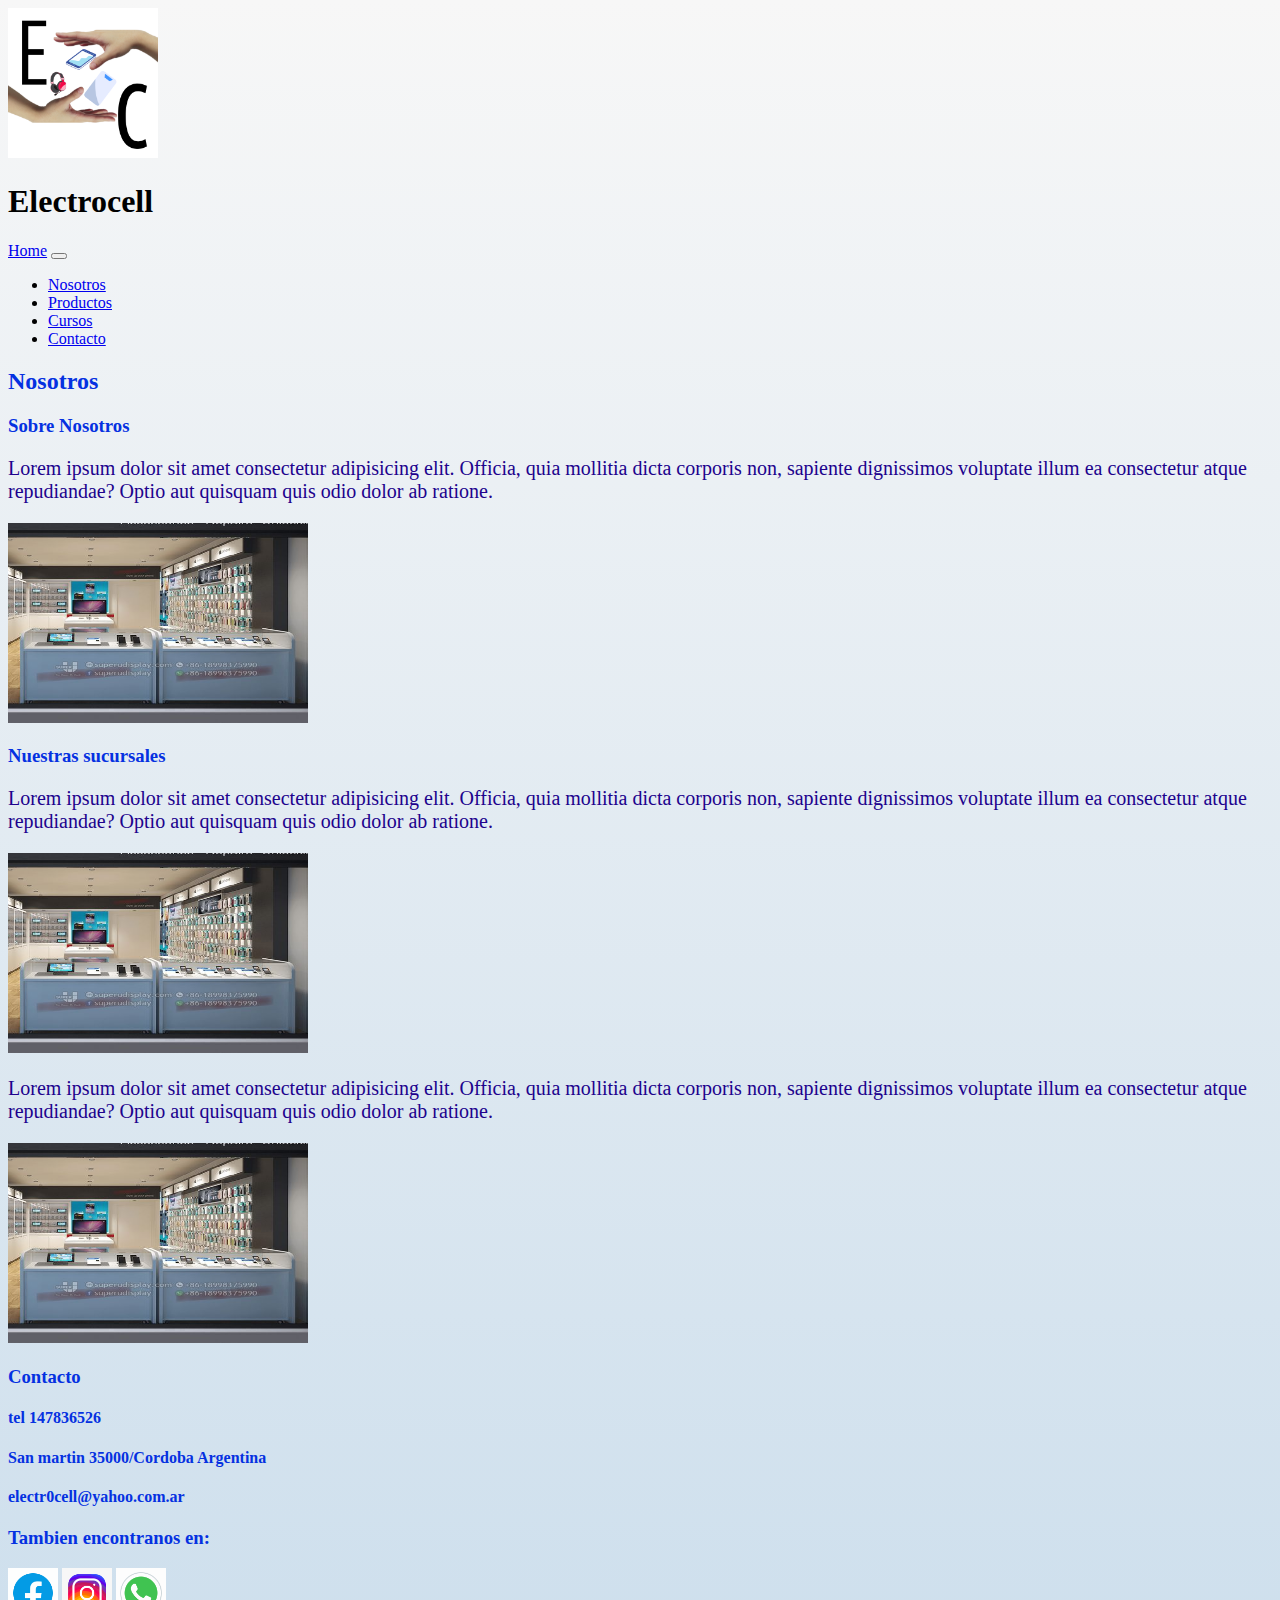
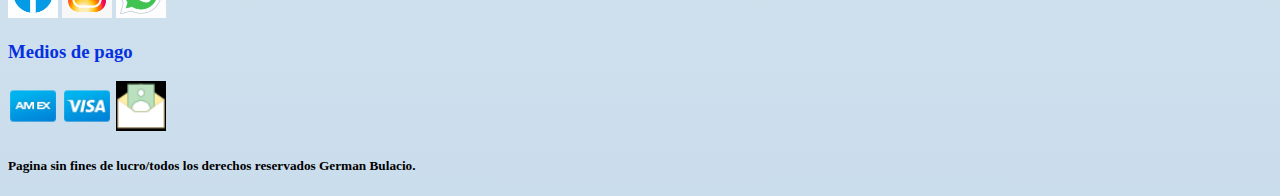
==== pages/nosotros.html @ 6647dc1a "proyecto con boost" ====
<!DOCTYPE html>
<html lang="es">
    <head>
        <meta charset="UTF-8">
        <meta http-equiv="X-UA-Compatible" content="IE=edge">
        <meta name="viewport" content="width=device-width, initial-scale=1.0">
        <link rel="stylesheet" href="https://cdn.jsdelivr.net/npm/bootstrap@4.6.1/dist/css/bootstrap.min.css" integrity="sha384-zCbKRCUGaJDkqS1kPbPd7TveP5iyJE0EjAuZQTgFLD2ylzuqKfdKlfG/eSrtxUkn" crossorigin="anonymous">
        <link rel="stylesheet" href="../main.css"/>
        <title>Nosotros</title>
    </head>
<body class="container-fluid">
    <header class="row bg-dark" style="height:auto">
        
        <div class="col-sm-12 col-md-6 col-lg-4">
            <img class="img-fluid rounded"  width="150" height="150" src="/multi/Electrocell-logo.png" alt="logo">
        </div>
   
    <div class="col-sm-12 col-md-6 col-lg-4">
        <h1 class="text-center">Electrocell</h1>
    </div>

    <div class="bg-dark col-sm-12 col-md-6 col-lg-4"> 
        <nav class="navbar navbar-expand-md bg-dark navbar-dark">
            <a class="btn-dark navbar-brand" href="../index.html">Home</a>
            <button class="navbar-toggler" type="button" data-toggle="collapse" data-target="#collapsibleNavbar">
              <span class="navbar-toggler-icon"></span>
            </button>
            <div class="collapse navbar-collapse" id="collapsibleNavbar">
              <ul class="navbar-nav">                       
                <li class="nav-item"><a  class="nav-link" href="nosotros.html">Nosotros</a></li>
                <li class="nav-item"><a  class="nav-link" href="productos.html">Productos</a></li>
                <li class="nav-item"><a  class="nav-link" href="cursos.html">Cursos</a></li>
                <li class="nav-item"><a  class="nav-link" href="contacto.html">Contacto</a></li>
            </ul>                   
        </nav>
    </div> 
</header>
    <main class="container-fluid">
        <div class="text-center">
             <h2 class="col-12">Nosotros</h2>
        </div>
         <section class="col-12">
       
                <h3 class="texto-left">Sobre Nosotros</h3>
             
            <div class="row">
            <div class="d-flex justify-content-center col-lg-8 col-md-6 col-sm-12">
                <p>Lorem ipsum dolor sit amet consectetur adipisicing elit. Officia, quia mollitia dicta corporis non, sapiente dignissimos voluptate illum ea consectetur 
                    atque repudiandae? Optio aut quisquam quis odio dolor ab ratione.</p>
           </div>
           <div class="d-flex col-lg-4 col-md-6 col-sm-12">
            <img class="img-fluid img-thumbnail" width="300" height="200" src="/multi/lc foto.png"alt="foto de fachada local">
           </div>
           </div>
           <h3 class="texto-left">Nuestras sucursales</h3>
           <div class="row">
        <div class="d-flex justify-content-center col-lg-8 col-md-6 col-sm-12">
            <p>Lorem ipsum dolor sit amet consectetur adipisicing elit. Officia, quia mollitia dicta corporis non, sapiente dignissimos voluptate illum ea consectetur 
                atque repudiandae? Optio aut quisquam quis odio dolor ab ratione.</p>
        </div>        
        <div class="d-flex col-lg-4 col-md-6 col-sm-12">
            <img class="img-fluid img-thumbnail" width="300" height="200" src="/multi/lc foto.png"alt="foto de fachada local">
        </div>

        </div>
        <div class="row">
        <div class="d-flex justify-content-center col-lg-8 col-md-6 col-sm-12">
        <p>Lorem ipsum dolor sit amet consectetur adipisicing elit. Officia, quia mollitia dicta corporis non, sapiente dignissimos voluptate illum ea consectetur 
            atque repudiandae? Optio aut quisquam quis odio dolor ab ratione.</p>
        </div>
        <div class="d-flex col-lg-4 col-md-6 col-sm-12">
            <img class="img-fluid img-thumbnail" width="300" height="200" src="/multi/lc foto.png"alt="foto de fachada local">
        </div>
        </div>       
        </section>                 
</main>
<footer class="container-fluid">
    <section class="row bg-dark" style="height:auto"">
    <div class="bg-dark col-sm-12 col-md-6 col-lg-4">
        <h3 class="text-left text-success">Contacto</h3>
        <h4 class="text-left">tel 147836526</h4>
        <h4 class="text-left">San martin 35000/Cordoba Argentina</h4>
        <h4 class="text-left">electr0cell@yahoo.com.ar</h4>
    </div>
    <div class="bg-dark col-sm-12 col-md-6 col-lg-4">
        <h3 class="text-center text-success">Tambien encontranos en:</h3>
        <div class="d-flex justify-content-around">
            <img  src="/multi/icons/icons8-facebook-circled.gif" width="50" height="50"alt="icono face">
            <img  src="/multi/icons/icons8-instagram.gif" width="50" height="50"alt="icono in">
            <img  src="/multi/icons/icons8-whatsapp.gif" width="50" height="50"alt="icono whatss">
        </div>
    </div>
    <div class=" bg-dark col-sm-12 col-md-6 col-lg-4">
        <h3 class="text-center text-success">Medios de pago</h3>
        <div class="d-flex justify-content-around">
           <img  src="/multi/icons/icons8-american-express-48.png" width="50" height="50" alt="icono amex">
           <img  src="/multi/icons/icons8-visa-48.png" width="50" height="50" alt="icn visa">
           <img  src="/multi/icons/icons8-money-transfer-40.png" width="50" height="50" alt="icono whatss">
        </div>
    </div>
    </section>
    <h5>Pagina sin fines de lucro/todos los derechos reservados German Bulacio.</h5>
    <script src="https://cdn.jsdelivr.net/npm/jquery@3.5.1/dist/jquery.slim.min.js" integrity="sha384-DfXdz2htPH0lsSSs5nCTpuj/zy4C+OGpamoFVy38MVBnE+IbbVYUew+OrCXaRkfj" crossorigin="anonymous"></script>
    <script src="https://cdn.jsdelivr.net/npm/popper.js@1.16.1/dist/umd/popper.min.js" integrity="sha384-9/reFTGAW83EW2RDu2S0VKaIzap3H66lZH81PoYlFhbGU+6BZp6G7niu735Sk7lN" crossorigin="anonymous"></script>
    <script src="https://cdn.jsdelivr.net/npm/bootstrap@4.6.1/dist/js/bootstrap.min.js" integrity="sha384-VHvPCCyXqtD5DqJeNxl2dtTyhF78xXNXdkwX1CZeRusQfRKp+tA7hAShOK/B/fQ2" crossorigin="anonymous"></script>
</footer>     
</body>
</html>
---- main.css ----
h1{
    color: #000;
}
h2,h3,h4{
    color: rgb(5, 49, 225);
}
p{
    font-size: 20px;
    color: rgb(32, 2, 141);  
}
body{
    background: rgb(247,247,247);
    background: linear-gradient(180deg, rgba(247,247,247,1) 0%, rgba(202,221,236,1) 100%);
}
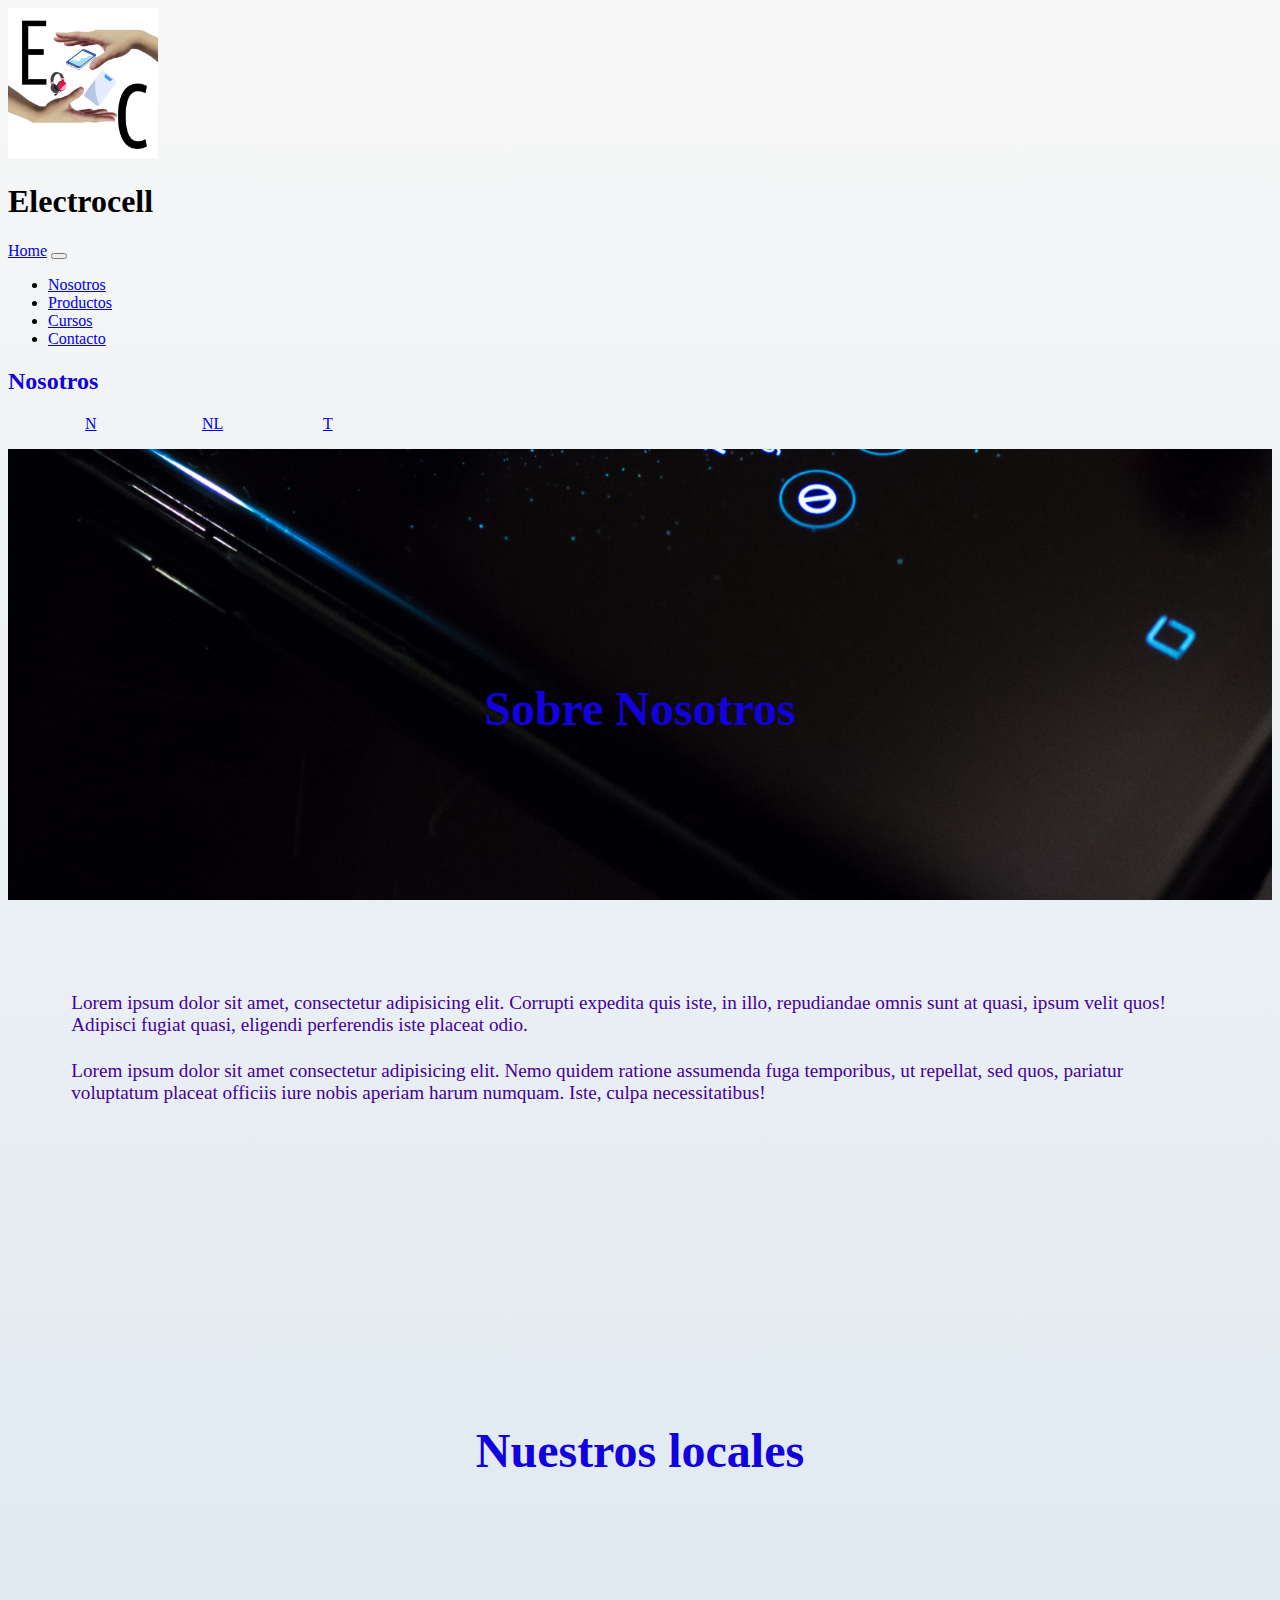
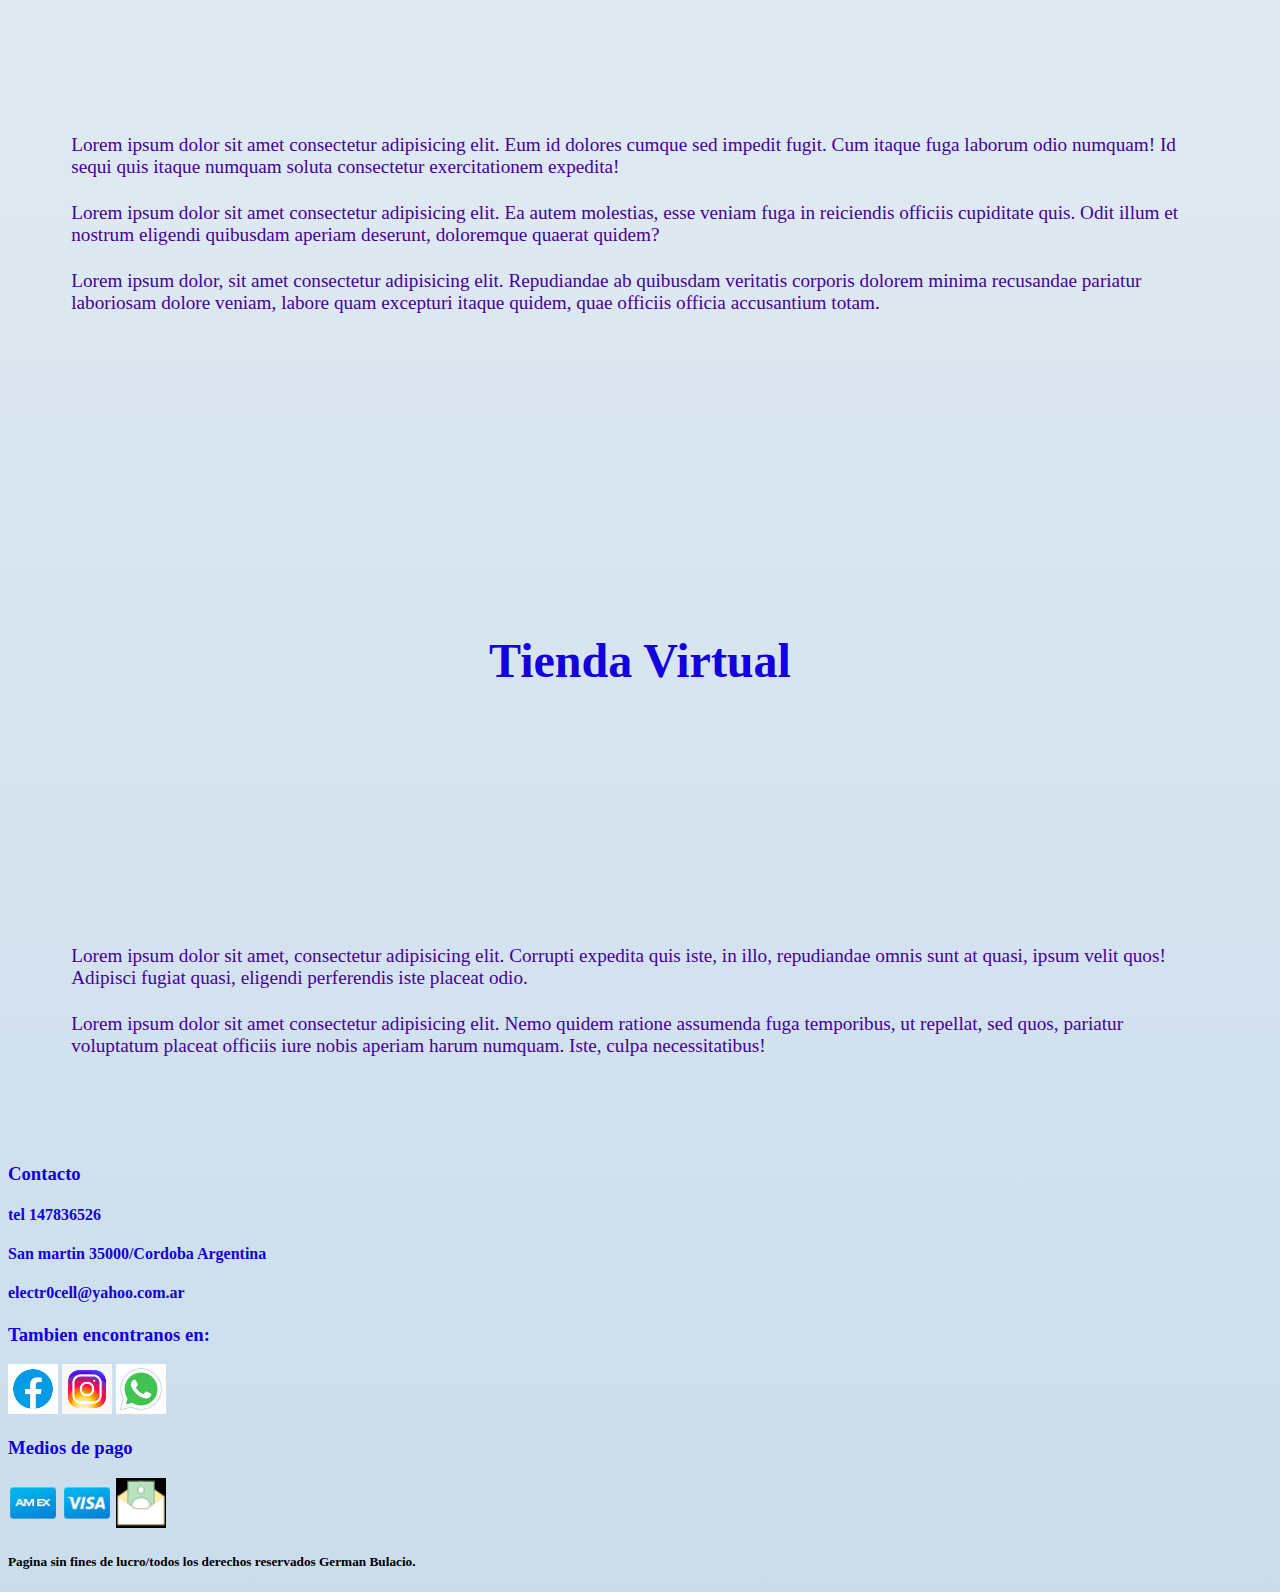
==== commit f515bbb3: "cambio en nosostros px" ====
--- a/pages/nosotros.html
+++ b/pages/nosotros.html
@@ -35,44 +35,56 @@
         </nav>
     </div> 
 </header>
-    <main class="container-fluid">
+<main class="container-fluid">
         <div class="text-center">
              <h2 class="col-12">Nosotros</h2>
         </div>
-         <section class="col-12">
-       
-                <h3 class="texto-left">Sobre Nosotros</h3>
-             
-            <div class="row">
-            <div class="d-flex justify-content-center col-lg-8 col-md-6 col-sm-12">
-                <p>Lorem ipsum dolor sit amet consectetur adipisicing elit. Officia, quia mollitia dicta corporis non, sapiente dignissimos voluptate illum ea consectetur 
-                    atque repudiandae? Optio aut quisquam quis odio dolor ab ratione.</p>
-           </div>
-           <div class="d-flex col-lg-4 col-md-6 col-sm-12">
-            <img class="img-fluid img-thumbnail" width="300" height="200" src="/multi/lc foto.png"alt="foto de fachada local">
-           </div>
-           </div>
-           <h3 class="texto-left">Nuestras sucursales</h3>
-           <div class="row">
-        <div class="d-flex justify-content-center col-lg-8 col-md-6 col-sm-12">
-            <p>Lorem ipsum dolor sit amet consectetur adipisicing elit. Officia, quia mollitia dicta corporis non, sapiente dignissimos voluptate illum ea consectetur 
-                atque repudiandae? Optio aut quisquam quis odio dolor ab ratione.</p>
-        </div>        
-        <div class="d-flex col-lg-4 col-md-6 col-sm-12">
-            <img class="img-fluid img-thumbnail" width="300" height="200" src="/multi/lc foto.png"alt="foto de fachada local">
-        </div>
-
-        </div>
-        <div class="row">
-        <div class="d-flex justify-content-center col-lg-8 col-md-6 col-sm-12">
-        <p>Lorem ipsum dolor sit amet consectetur adipisicing elit. Officia, quia mollitia dicta corporis non, sapiente dignissimos voluptate illum ea consectetur 
-            atque repudiandae? Optio aut quisquam quis odio dolor ab ratione.</p>
-        </div>
-        <div class="d-flex col-lg-4 col-md-6 col-sm-12">
-            <img class="img-fluid img-thumbnail" width="300" height="200" src="/multi/lc foto.png"alt="foto de fachada local">
-        </div>
-        </div>       
-        </section>                 
+        <div>
+            <section class="sct1">
+                <div class="nav1">
+                    <ul class="ul1">
+                        <li class="li1"><a href="#m">N</a></li>
+                        <li class="li1"><a href="#p">NL</a></li>
+                        <li class="li1"><a href="#c">T</a></li>
+                    </ul>
+                </div>
+            </section>	
+                <div class="main1">
+                    <article class="content">
+                            <div class="parallax img-uno" id="m">
+                                <div class="texto-interior">
+                                    <h2 id="m">Sobre Nosotros</h2>
+                                </div>
+                            </div>
+                            <div class="texto">
+                                <p class="prr1">Lorem ipsum dolor sit amet, consectetur adipisicing elit. Corrupti expedita quis iste, in illo, repudiandae omnis sunt at quasi, ipsum velit quos! Adipisci fugiat quasi, eligendi perferendis iste placeat odio.</p>
+                                <p class="prr1">Lorem ipsum dolor sit amet consectetur adipisicing elit. Nemo quidem ratione assumenda fuga temporibus, ut repellat, sed quos, pariatur voluptatum placeat officiis iure nobis aperiam harum numquam. Iste, culpa necessitatibus!</p>
+                            </div>	
+        
+                            <div class="parallax img-dos" id="p" >
+                                <div class="texto-interior">
+                                    <h2>Nuestros locales</h2>	
+                                </div>
+                            </div> 
+                            <div class="texto">
+                                <p class="prr1">Lorem ipsum dolor sit amet consectetur adipisicing elit. Eum id dolores cumque sed impedit fugit. Cum itaque fuga laborum odio numquam! Id sequi quis itaque numquam soluta consectetur exercitationem expedita!</p>
+                                <p class="prr1">Lorem ipsum dolor sit amet consectetur adipisicing elit. Ea autem molestias, esse veniam fuga in reiciendis officiis cupiditate quis. Odit illum et nostrum eligendi quibusdam aperiam deserunt, doloremque quaerat quidem?</p>
+                                <p class="prr1">Lorem ipsum dolor, sit amet consectetur adipisicing elit. Repudiandae ab quibusdam veritatis corporis dolorem minima recusandae pariatur laboriosam dolore veniam, labore quam excepturi itaque quidem, quae officiis officia accusantium totam.</p>
+                            </div>	
+                        
+                        
+                        <div class="parallax img-tres" id="c">
+                            <div class="texto-interior">
+                                <h2>Tienda Virtual</h2>	
+                            </div>	
+                        </div>
+                        <div class="texto">
+                            <p class="prr1">Lorem ipsum dolor sit amet, consectetur adipisicing elit. Corrupti expedita quis iste, in illo, repudiandae omnis sunt at quasi, ipsum velit quos! Adipisci fugiat quasi, eligendi perferendis iste placeat odio.</p>
+                            <p class="prr1">Lorem ipsum dolor sit amet consectetur adipisicing elit. Nemo quidem ratione assumenda fuga temporibus, ut repellat, sed quos, pariatur voluptatum placeat officiis iure nobis aperiam harum numquam. Iste, culpa necessitatibus!</p>
+                        </div>	
+                    </article> 
+                </div>
+            </div>              
 </main>
 <footer class="container-fluid">
     <section class="row bg-dark" style="height:auto"">
--- a/main.css
+++ b/main.css
@@ -2,13 +2,80 @@
     color: #000;
 }
 h2,h3,h4{
-    color: rgb(5, 49, 225);
+    color: rgb(18, 0, 221);
 }
 p{
     font-size: 20px;
-    color: rgb(32, 2, 141);  
+    color: rgb(69, 0, 153);  
 }
 body{
     background: rgb(247,247,247);
     background: linear-gradient(180deg, rgba(247,247,247,1) 0%, rgba(202,221,236,1) 100%);
-}+}
+/*nosotros ccs*/
+.prr1{
+	font-size: 1.2rem;
+	margin:0 0 24px 0;
+}
+
+.sct1{
+	left: 10%;
+	position: -webkit-sticky;
+    top:17rem;
+	width: 25%;
+	z-index: 1111;
+}
+
+.nav1 .ul1{
+	display: table;
+	list-style-type: none;
+	width:100%;
+}
+
+.nav1 .li1{
+	display: table-cell;
+	text-align: center;
+}
+
+.nav1 .li1 .a1{
+  background-color:rgba(50,50,50,.2);
+	border:2px solid #fff;
+	color:tomato;
+	font-family: Arial, Helvetica, sans-serif;
+	font-size: 1rem;
+	padding: 10px;
+	text-decoration: none;
+}
+.parallas, .main1, .texto{margin:0 auto}
+
+.parallax{
+	background-attachment: fixed;
+	background-position: center;
+	background-repeat: no-repeat;
+	background-size:  cover;
+	height:30rem;
+	max-width: 100%;
+	position: relative;
+}
+
+.texto-interior{
+	font-size: 2rem;
+	font-weight: bold;
+	left: 10%;
+	position: absolute;
+	text-align: center;
+	top:40%;
+	width: 80%
+}
+	
+.img-uno{background-image: url("/multi/fondos/fondoMn.png");}
+
+.img-dos{background-image:url("/multi/fondos/fondoMn.png");}
+
+.img-tres{background-image:url("/multi/fondos/fondoMn.png");}
+
+
+.texto{
+	padding:5%;
+	width: 90%
+}
